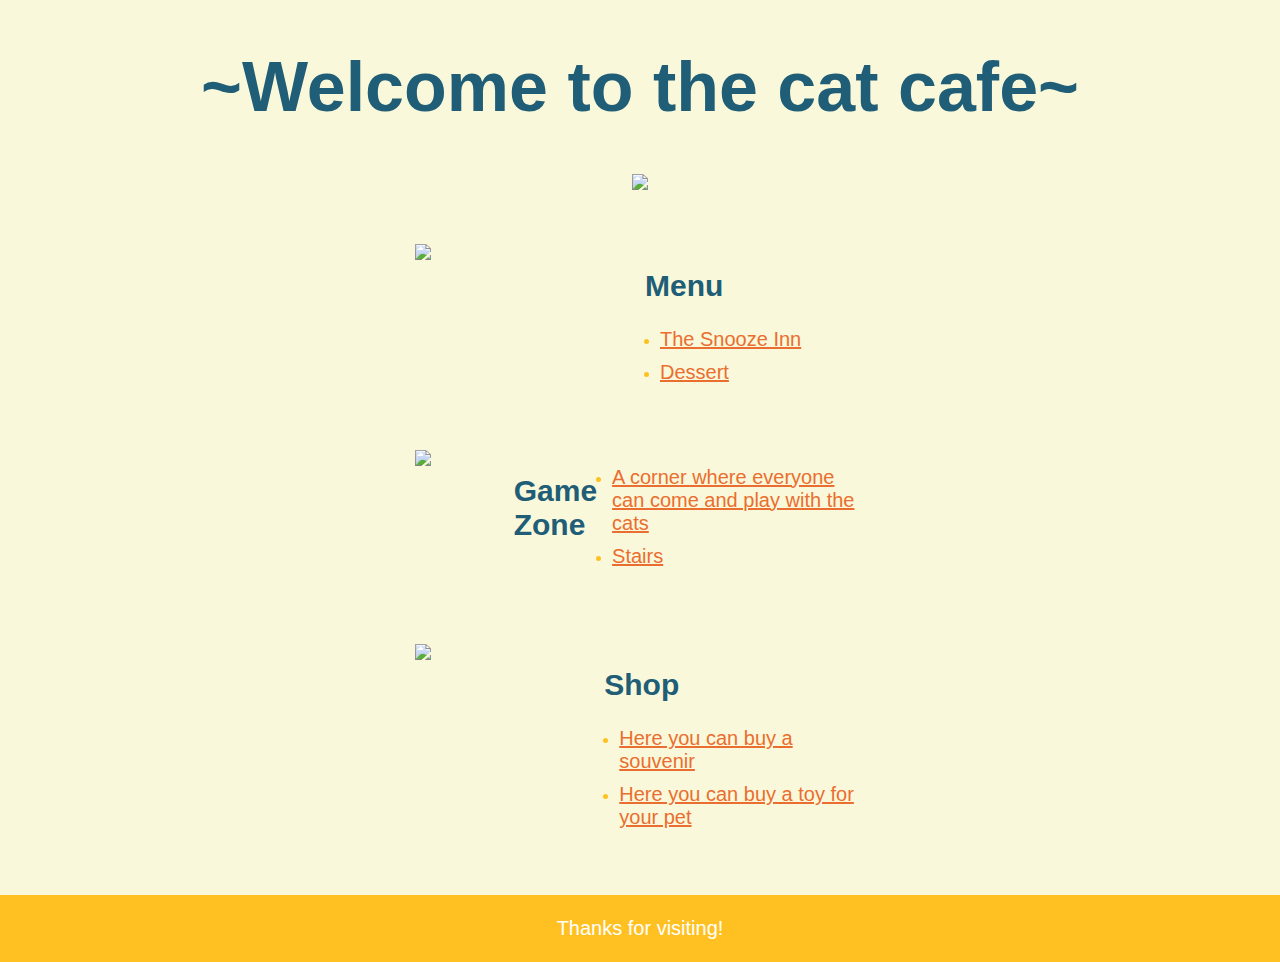
==== Task03/index.html @ 6371cfbf "Init" ====
<!DOCTYPE html>
<html>
  <head>
    <title> The CAT CAFE </title>
    <link rel="stylesheet" href="./styles.css" />
  </head>
  <body>
    <header class="primary-header">
      <h1 class="main-heading">~Welcome to the cat cafe~</h1>
      <img class="town-preview" src="https://www.catcafedubai.com/wp-content/uploads/2021/08/cats_on_walls.png" />
    </header>

    <main class="primary-main">
      <section class="store-section">
        <img class="building" src="https://www.boredpanda.com/blog/wp-content/uploads/2022/03/14-62208f3d8b527__700.jpg" />
        <div class="store-details">
          <h2 class="category-heading">Menu</h2>
          <ul class="store-list">
            <li class="store-name">
              <a class="store-link" href="./snooze.html"> The Snooze Inn </a>
            </li>
            <li class="store-name">
              <a class="store-link" href="#">Dessert</a>
            </li>
          </ul>
        </div>
      </section>

      <section class="store-section">
        <img class="building" src="https://images.happycow.net/venues/1024/72/18/hcmp72185_320178.jpeg"/&gt;
        <div class="store-details">
          <h2 class="category-heading">Game Zone</h2>
          <ul class="store-list">
            <li class="store-name">
              <a class="store-link" href="#">A corner where everyone can come and play with the cats</a>
            </li>
            <li class="store-name">
              <a class="store-link" href="#">Stairs</a>
            </li>
          </ul>
        </div>
      </section>

      <section class="store-section">
        <img class="building" src="https://images.squarespace-cdn.com/content/v1/5dc8b6f9031296316666340c/1575325864683-80QBK9J5RM3HKBQCOG47/nj+.jpg?format=1500w" />
        <div class="store-details">
          <h2 class="category-heading">Shop</h2>
          <ul class="store-list">
            <li class="store-name">
              <a class="store-link" href="#">Here you can buy a souvenir</a>
            </li>
            <li class="store-name">
              <a class="store-link" href="#">Here you can buy a toy for your pet
</a>
            </li>
          </ul>
        </div>
      </section>
    </main>

    <footer class="primary-footer">
      <p class="created-by">
        Thanks for visiting!
      </p>
    </footer>
  </body>
</html>
---- Task03/styles.css ----
body {
  margin: 0; /* eliminates margin spacing on body so that the footer color is able to fill the window */
  /* Sets the background for the entire page to a light yellow color */
  background-color: #FAF8DA;
  font-family: 'Open Sans', sans-serif; /* Font from Google Fonts */
}

/* begin header styling */
.primary-header {
  text-align: center; /* This will center the main heading and the main image */
}

.main-heading {
  font-size: 70px;
  color: #205D76;
}

.town-preview {
  width: 650px;
}
/* end header styling */

/* begin main styling */
.store-section {
  display: flex; /* Makes the content witin this element flexible */
  display: -webkit-flex; /* vendor prefix */
  margin: 50px auto; /* Adds spacing at top of all sections and then centers them */
  width: 450px; /* approximate width of each section */
}

.building {
  width: 200px;
}

.store-details { /* This is the div that contains the text */
  margin-left: 30px;
}

.category-heading {
  color: #205D76;
  font-size: 30px;
}

.store-list {
  padding-left: 15px;
  color: #FFC122; /* this will make sure the bullet points turn dark yellow! */
}

.store-name {
  margin-bottom: 10px; /* adds a bit of space at the bottom of each list item */
}

.store-link {
  color: #EA6E2F;
  font-size: 20px;
}
/* end main styling */

/* begin footer styling */
.primary-footer {
  padding: 2px;
  background-color: #FFC122;
  text-align: center;
}

.created-by {
  color: #FFFFFF;
  font-size: 20px;
}
/* end footer styling */ы
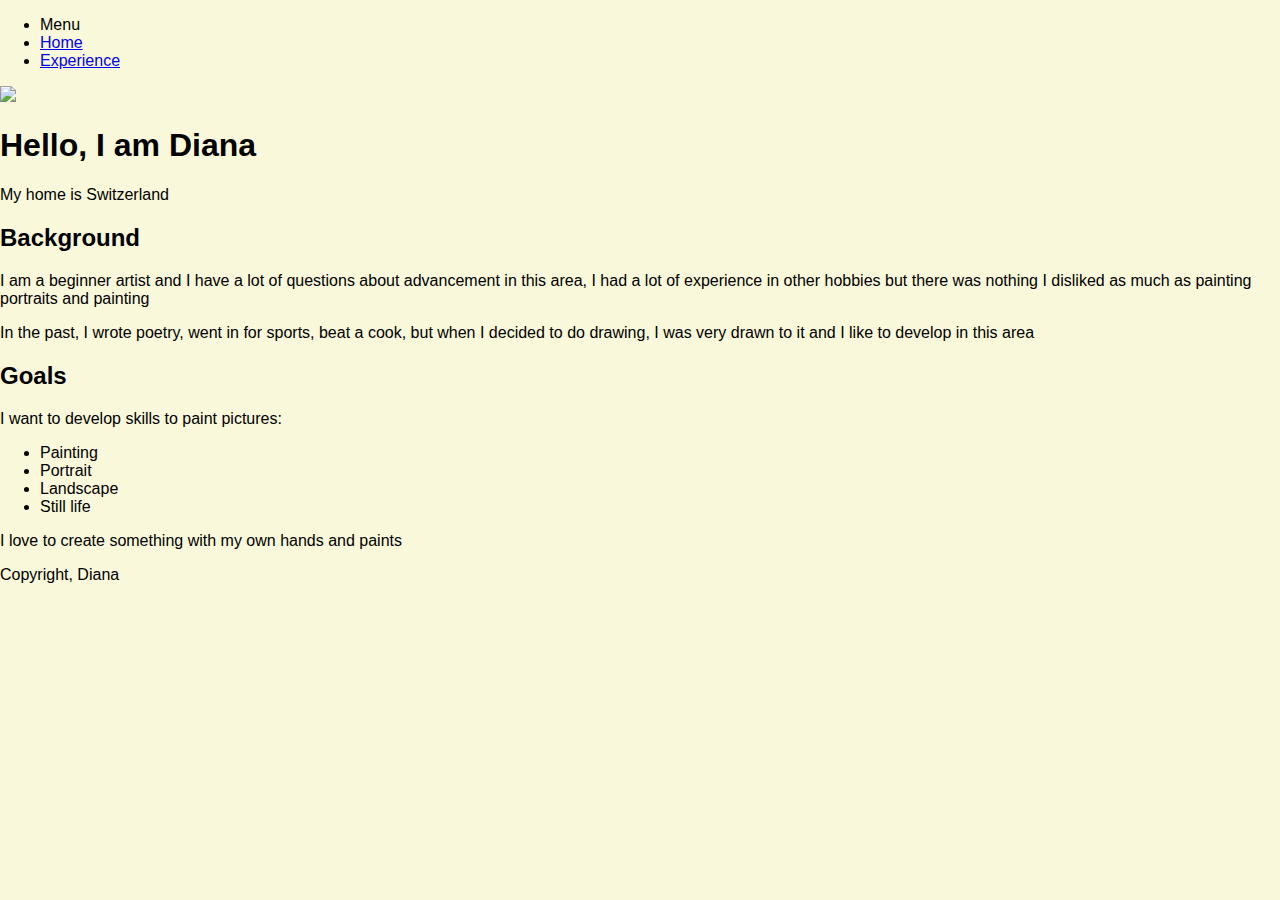
==== commit 5cf65a8f: "Add files via upload" ====
--- a/Task03/index.html
+++ b/Task03/index.html
@@ -1,67 +1,51 @@
-<!DOCTYPE html>
-<html>
-  <head>
-    <title> The CAT CAFE </title>
-    <link rel="stylesheet" href="./styles.css" />
-  </head>
-  <body>
-    <header class="primary-header">
-      <h1 class="main-heading">~Welcome to the cat cafe~</h1>
-      <img class="town-preview" src="https://www.catcafedubai.com/wp-content/uploads/2021/08/cats_on_walls.png" />
-    </header>
-
-    <main class="primary-main">
-      <section class="store-section">
-        <img class="building" src="https://www.boredpanda.com/blog/wp-content/uploads/2022/03/14-62208f3d8b527__700.jpg" />
-        <div class="store-details">
-          <h2 class="category-heading">Menu</h2>
-          <ul class="store-list">
-            <li class="store-name">
-              <a class="store-link" href="./snooze.html"> The Snooze Inn </a>
-            </li>
-            <li class="store-name">
-              <a class="store-link" href="#">Dessert</a>
-            </li>
-          </ul>
-        </div>
-      </section>
-
-      <section class="store-section">
-        <img class="building" src="https://images.happycow.net/venues/1024/72/18/hcmp72185_320178.jpeg"/&gt;
-        <div class="store-details">
-          <h2 class="category-heading">Game Zone</h2>
-          <ul class="store-list">
-            <li class="store-name">
-              <a class="store-link" href="#">A corner where everyone can come and play with the cats</a>
-            </li>
-            <li class="store-name">
-              <a class="store-link" href="#">Stairs</a>
-            </li>
-          </ul>
-        </div>
-      </section>
-
-      <section class="store-section">
-        <img class="building" src="https://images.squarespace-cdn.com/content/v1/5dc8b6f9031296316666340c/1575325864683-80QBK9J5RM3HKBQCOG47/nj+.jpg?format=1500w" />
-        <div class="store-details">
-          <h2 class="category-heading">Shop</h2>
-          <ul class="store-list">
-            <li class="store-name">
-              <a class="store-link" href="#">Here you can buy a souvenir</a>
-            </li>
-            <li class="store-name">
-              <a class="store-link" href="#">Here you can buy a toy for your pet
-</a>
-            </li>
-          </ul>
-        </div>
-      </section>
-    </main>
-
-    <footer class="primary-footer">
-      <p class="created-by">
-        Thanks for visiting!
-      </p>
-    </footer>
-  </body>
-</html>
+<!DOCTYPE html>
+<html>
+  <head>
+    <title>zxclobbylord</title>
+    <link rel="stylesheet" href="styles.css"></link>
+  </head>
+  <body>
+    <div class="nav">
+      <ul class="menu">
+        <li class="nome"> Menu </li>
+        <li><a href="#"> Home </a></li>
+        <li><a href="#"> Experience </a></li>
+       </ul>
+    </div>
+
+     <header>
+       <img src="https://placeimg.com/140/140/nature" />
+       <h1 class="tag"> Hello, I am Diana </h1>
+       <p class="tag sub-title"> My home is Switzerland </p>
+     </header>
+
+     <div class="content">
+       <div class="card">
+         <h2> Background </h2>
+           <p> I am a beginner artist and I have a lot of questions about advancement in this area, I had a lot of experience in other hobbies but there was nothing I disliked as much as painting portraits and painting </p>
+           <p> In the past, I wrote poetry, went in for sports, beat a cook, but when I decided to do drawing, I was very drawn to it and I like to develop in this area </p>
+       </div>
+
+       <div class="card">
+        <h2> Goals </h2>
+        <p> I want to develop skills to paint pictures:</p>
+        <ul class="tag-list">
+          <li class="tag tag-LightSalmon"> Painting </li>
+          <li class="tag tag-Violet"> Portrait </li>
+          <li class="tag tag-LightSalmon"> Landscape </li>
+          <li class="tag tag-Violet"> Still life </li>
+        </ul>
+        <p> I love to create something with my own hands and paints </p>
+       </div>
+     </div>
+
+     <footer>
+        <div>
+          <a href="#"></a>
+          <a href="#"></a>
+          <a href="#"></a>
+        </div>
+        <p> Copyright, Diana </p>
+     </footer>
+   </body>
+</html>
